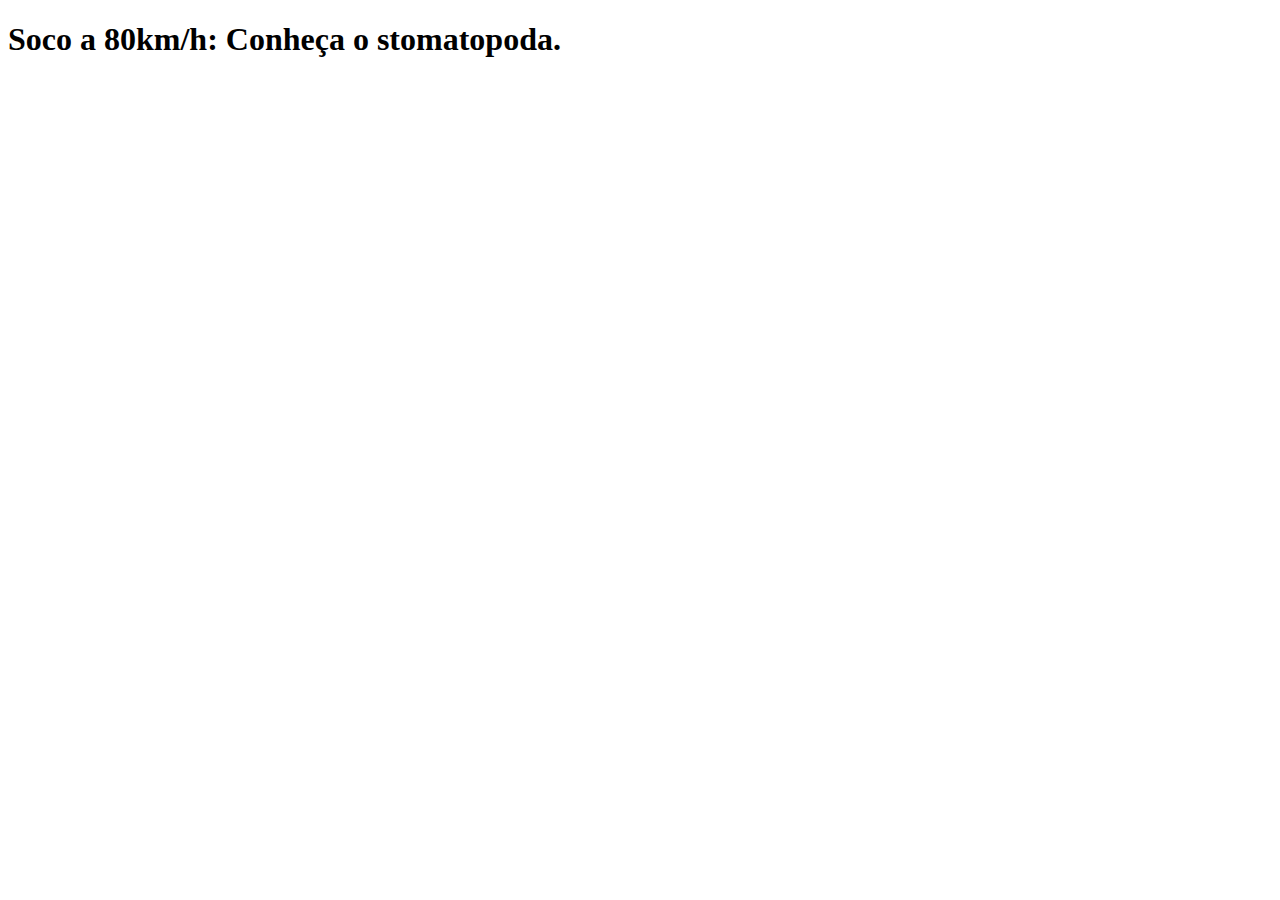
==== Fundamentos/bloco_3_intro_HTML_CSS/dia-4-html-semantico/index.html @ 0d1a2c0f "adicionando titulo" ====
<!DOCTYPE html>
<html>
  <head>
    <meta charset="UTF-8" />
    <meta name="viewport" content="width=device-width" />
    <link rel="stylesheet" href="style.css">
  </head>
  <body>
    <header>
        <h1>Soco a 80km/h: Conheça o stomatopoda.</h1>

    </header>
  </body>
</html>
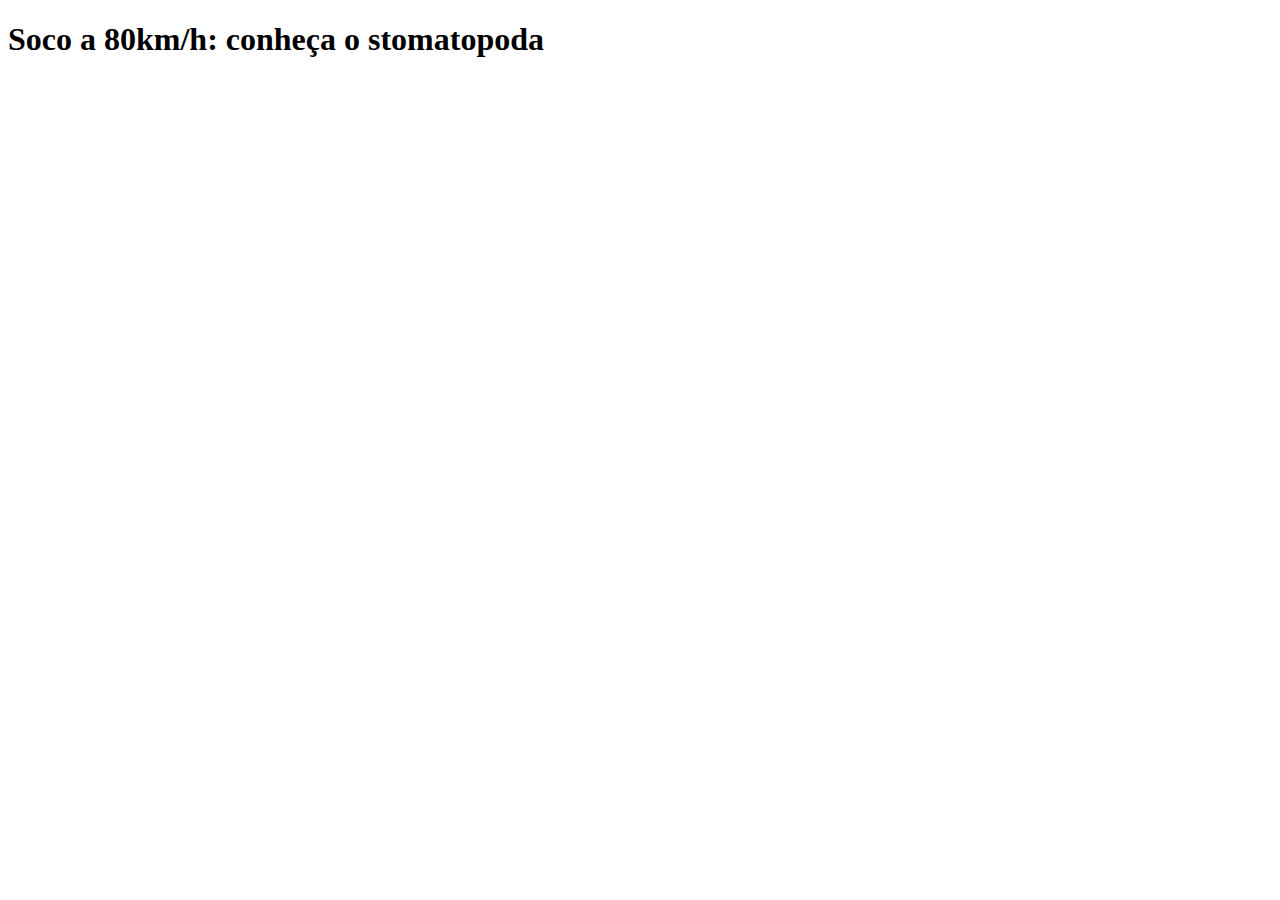
==== commit 0fbaff87: "dia 4 bloco 3" ====
--- a/Fundamentos/bloco_3_intro_HTML_CSS/dia-4-html-semantico/index.html
+++ b/Fundamentos/bloco_3_intro_HTML_CSS/dia-4-html-semantico/index.html
@@ -6,9 +6,6 @@
     <link rel="stylesheet" href="style.css">
   </head>
   <body>
-    <header>
-        <h1>Soco a 80km/h: Conheça o stomatopoda.</h1>
-
-    </header>
+    <h1>Soco a 80km/h: conheça o stomatopoda</h1>
   </body>
 </html>